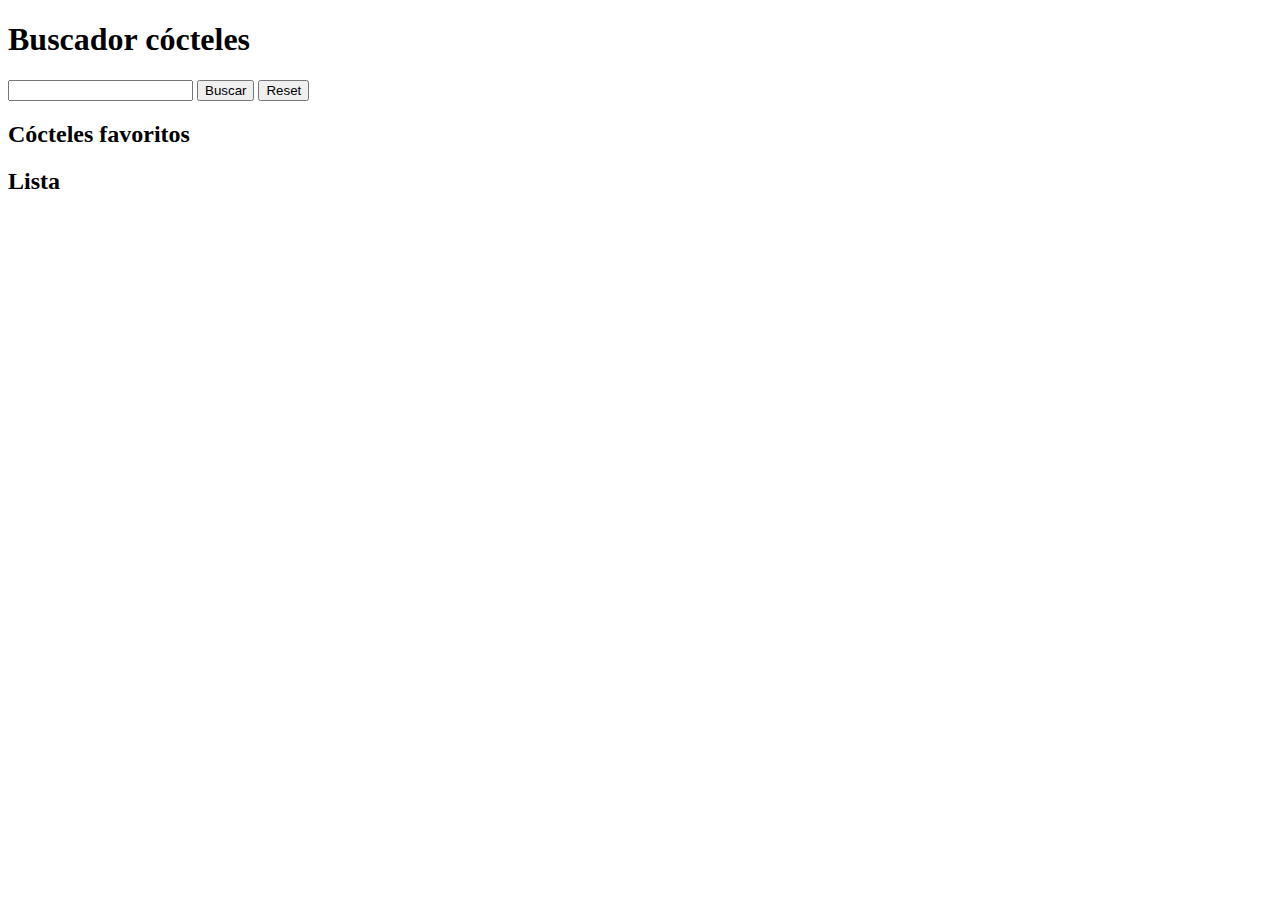
==== src/html/index.html @ f44de327 "add array cocktail" ====
<!DOCTYPE html>
<html lang="es">
  <head>
    <meta charset="UTF-8" />
    <meta http-equiv="X-UA-Compatible" content="IE=edge" />
    <meta name="viewport" content="width=device-width, initial-scale=1.0" />
    <title>Modulo 2. Evaluación final</title>
    <link rel="stylesheet" href="./assets/css/main.css" />
  </head>
  <body>
    <h1>Buscador cócteles</h1>
    <input
      class="js-cocktailFinder"
      type="text"
      id="name"
      name="name"
      placeholder=""
    />
    <button>Buscar</button>
    <button class="btn">Reset</button>
    <h2>Cócteles favoritos</h2>
    <h2>Lista</h2>

    <script type="text/javascript" src="./assets/js/main.js"></script>
  </body>
</html>
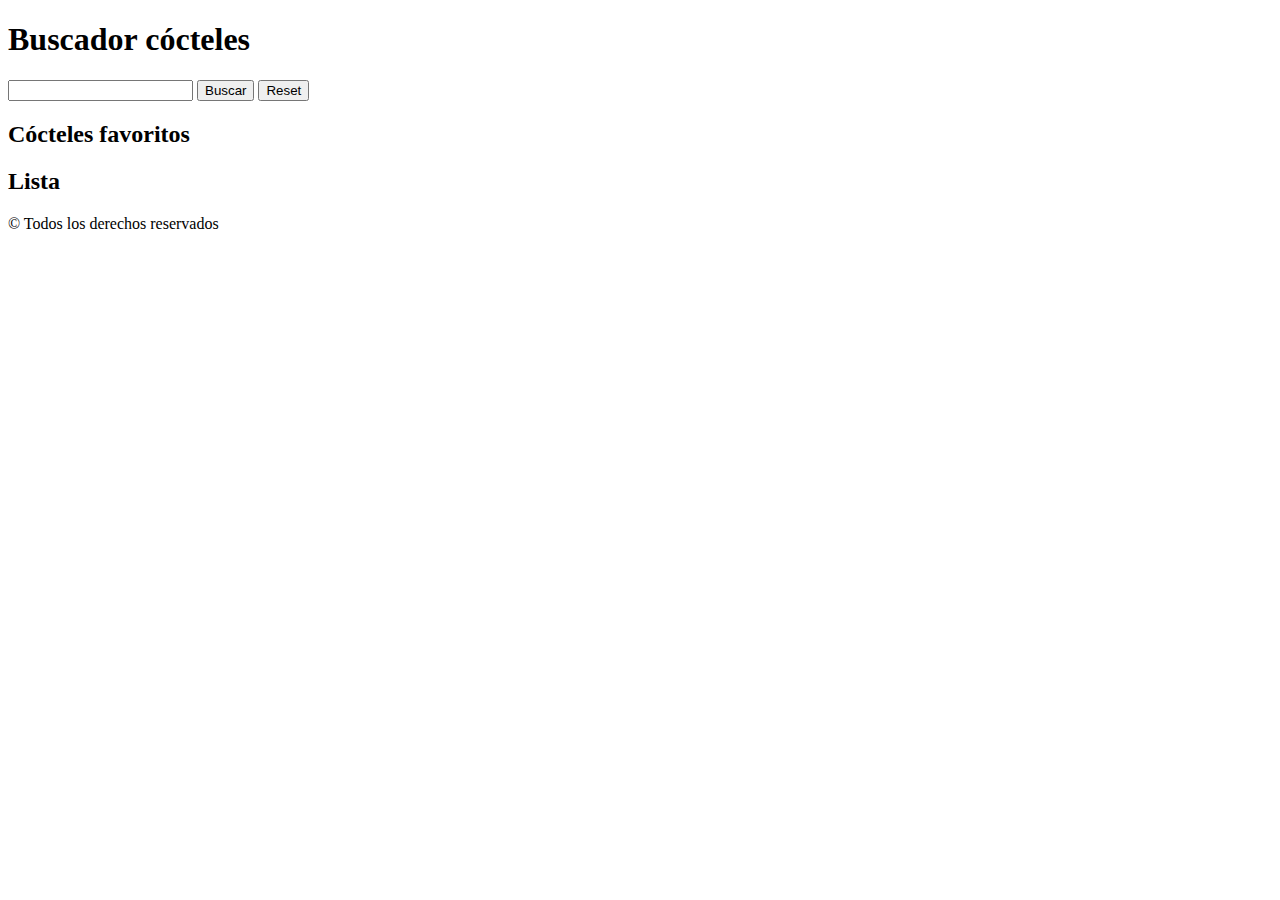
==== commit 2a272d83: "final local storage" ====
--- a/src/html/index.html
+++ b/src/html/index.html
@@ -8,19 +8,30 @@
     <link rel="stylesheet" href="./assets/css/main.css" />
   </head>
   <body>
-    <h1>Buscador cócteles</h1>
-    <input
-      class="js-cocktailFinder"
-      type="text"
-      id="name"
-      name="name"
-      placeholder=""
-    />
-    <button>Buscar</button>
-    <button class="btn">Reset</button>
-    <h2>Cócteles favoritos</h2>
-    <h2>Lista</h2>
+    <header>
+      <h1>Buscador cócteles</h1>
+      <input
+        class="js-cocktailFinder"
+        type="text"
+        id="name"
+        name="name"
+        placeholder=""
+        value=""
+      />
 
+      <button class="js-searchButton">Buscar</button>
+      <button class="btn">Reset</button>
+    </header>
+    <main>
+      <h2>Cócteles favoritos</h2>
+      <ul class="js-favCocktailsList"></ul>
+
+      <h2>Lista</h2>
+      <ul class="js-cocktailList"></ul>
+    </main>
+    <footer>
+      <p>© Todos los derechos reservados</p>
+    </footer>
     <script type="text/javascript" src="./assets/js/main.js"></script>
   </body>
 </html>
